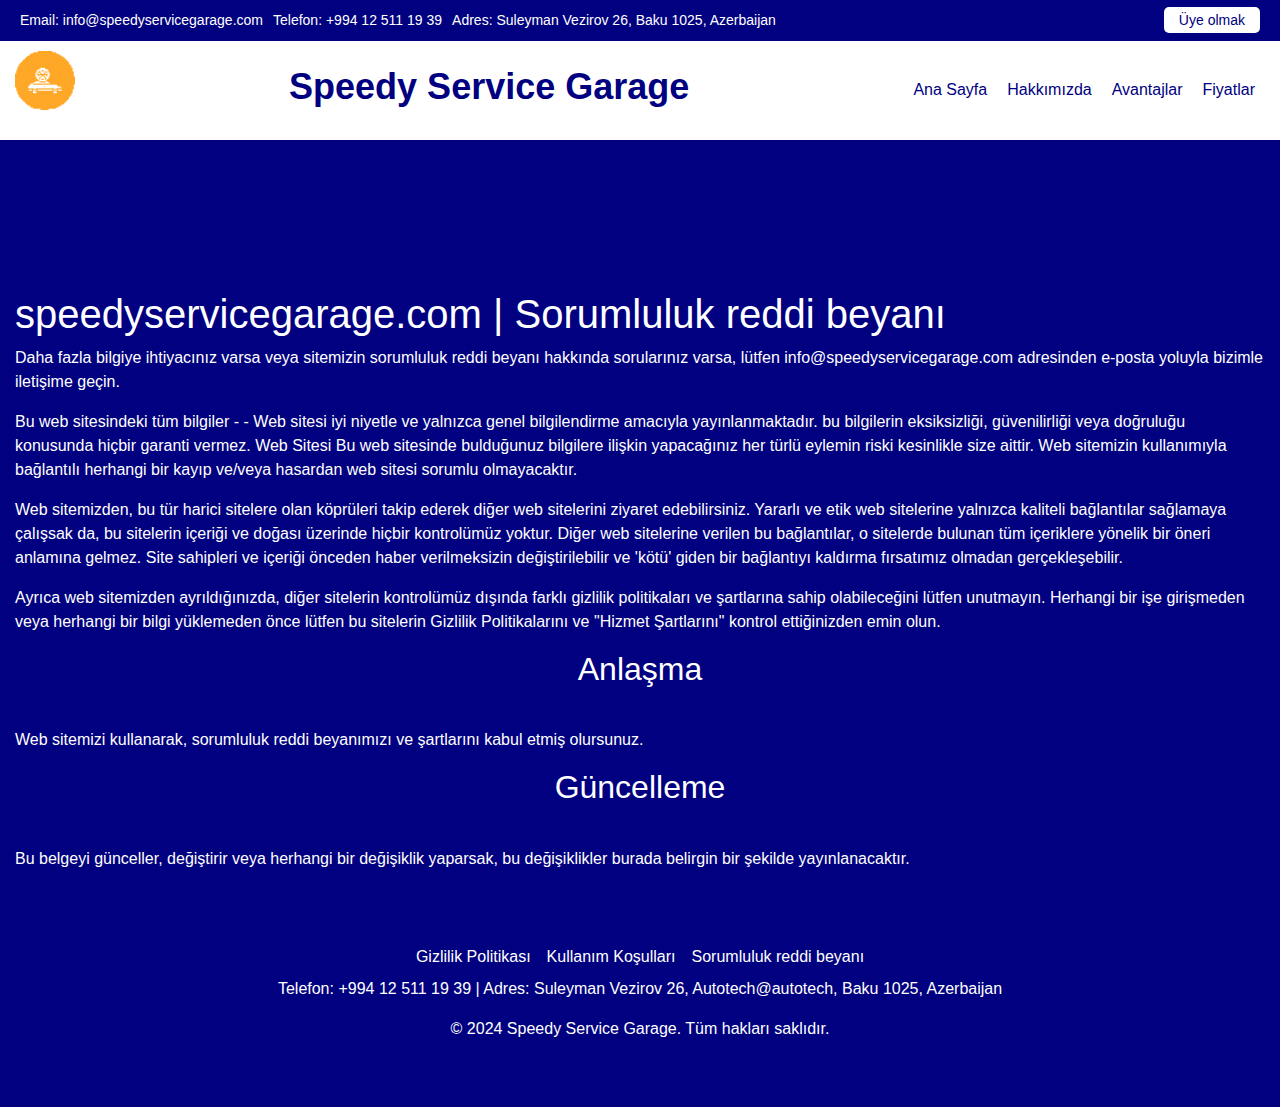
==== disclaimer.html @ 7a41a753 "1" ====
<!DOCTYPE html>
<html lang="tr">
<head>
    <meta charset="UTF-8">
    <meta name="viewport" content="width=device-width, initial-scale=1.0">
    <meta name="title" content="Speedy Service Garage">
    <meta name="description"
          content="Speedy Service Garage: Baku'da en iyi oto servis hizmetleri sunuyoruz. Profesyonel bakım ve onarım hizmetleri ile aracınızı güvende tutun.">
    <title>Speedy Service Garage</title>
    <link rel="apple-touch-icon" sizes="180x180" href="favicon/apple-touch-icon.png">
    <link rel="icon" type="image/png" sizes="32x32" href="favicon/favicon-32x32.png">
    <link rel="icon" type="image/png" sizes="16x16" href="favicon/favicon-16x16.png">
    <link rel="manifest" href="favicon/site.webmanifest">
    <link rel="stylesheet" href="css/bootstrap.min.css">
    <link rel="stylesheet" href="css/style.css">
</head>
<body>

<!-- Top Bar -->
<div class="top-bar">
    <div class="contact-info">
        <span>Email: info@speedyservicegarage.com</span>
        <span>Telefon: +994 12 511 19 39</span>
        <span>Adres: Suleyman Vezirov 26, Baku 1025, Azerbaijan</span>
    </div>
    <div class="appointment-btn">
        <a href="form.html">Üye olmak</a>
    </div>
</div>

<!-- Navigation Bar -->
<header class="header">
    <div class="container">
        <nav class="navbar navbar-expand-lg justify-content-between">
            <a class="navbar-brand logo" href="index.html">
                <img src="img/LOGO.png" alt="Speedy Service Garage">
            </a>
            <h1>Speedy Service Garage</h1>
            <button class="navbar-toggler" type="button" data-toggle="collapse" data-target="#navbarSupportedContent"
                    aria-controls="navbarSupportedContent" aria-expanded="false" aria-label="Toggle navigation">
                <span class="toggler-icon"></span>
                <span class="toggler-icon"></span>
                <span class="toggler-icon"></span>
            </button>

            <div class="collapse navbar-collapse sub-menu-bar" id="navbarSupportedContent">
                <ul id="nav" class="navbar-nav align-items-center">
                    <li><a href="index.html">Ana Sayfa</a></li>
                    <li><a href="#about">Hakkımızda</a></li>
                    <li><a href="#advantages">Avantajlar</a></li>
                    <li><a href="#price">Fiyatlar</a></li>
                </ul>
            </div>
        </nav>
    </div>
</header>

<div class="container policy">
    <h1>speedyservicegarage.com | Sorumluluk reddi beyanı</h1>
    <p>Daha fazla bilgiye ihtiyacınız varsa veya sitemizin sorumluluk reddi beyanı hakkında sorularınız varsa,
        lütfen info@speedyservicegarage.com adresinden e-posta yoluyla bizimle iletişime geçin.</p>
    Bu web sitesindeki tüm bilgiler - - Web sitesi iyi niyetle ve yalnızca genel bilgilendirme amacıyla
    yayınlanmaktadır. bu bilgilerin eksiksizliği, güvenilirliği veya doğruluğu konusunda hiçbir garanti vermez. Web
    Sitesi Bu web sitesinde bulduğunuz bilgilere ilişkin yapacağınız her türlü eylemin riski kesinlikle size aittir.
    Web sitemizin kullanımıyla bağlantılı herhangi bir kayıp ve/veya hasardan web sitesi sorumlu olmayacaktır.</p>
    <p> Web sitemizden, bu tür harici sitelere olan köprüleri takip ederek diğer web sitelerini ziyaret edebilirsiniz.
        Yararlı ve etik web sitelerine yalnızca kaliteli bağlantılar sağlamaya çalışsak da, bu sitelerin içeriği ve
        doğası üzerinde hiçbir kontrolümüz yoktur. Diğer web sitelerine verilen bu bağlantılar, o sitelerde bulunan tüm
        içeriklere yönelik bir öneri anlamına gelmez. Site sahipleri ve içeriği önceden haber verilmeksizin
        değiştirilebilir ve 'kötü' giden bir bağlantıyı kaldırma fırsatımız olmadan gerçekleşebilir.</p>
    <p>Ayrıca web sitemizden ayrıldığınızda, diğer sitelerin kontrolümüz dışında farklı gizlilik politikaları ve
        şartlarına sahip olabileceğini lütfen unutmayın. Herhangi bir işe girişmeden veya herhangi bir bilgi yüklemeden
        önce lütfen bu sitelerin Gizlilik Politikalarını ve "Hizmet Şartlarını" kontrol ettiğinizden emin olun.</p>
    <h2>Anlaşma</h2>
    <p>
        Web sitemizi kullanarak, sorumluluk reddi beyanımızı ve şartlarını kabul etmiş olursunuz.</p>
    <h2>Güncelleme</h2>
    <p>
        Bu belgeyi günceller, değiştirir veya herhangi bir değişiklik yaparsak, bu değişiklikler burada belirgin bir
        şekilde yayınlanacaktır.</p>
</div>

<footer id="contact">
    <div class="d-flex justify-content-center flex-column-mob">
        <a href="policy.html" class="text-white m-2">Gizlilik Politikası</a>
        <a href="terms.html" class="text-white m-2">Kullanım Koşulları</a>
        <a href="disclaimer.html" class="text-white m-2">Sorumluluk reddi beyanı</a>
    </div>
    <p>Telefon: +994 12 511 19 39 | Adres: Suleyman Vezirov 26, Autotech@autotech, Baku 1025, Azerbaijan</p>
    <p>© 2024 Speedy Service Garage. Tüm hakları saklıdır.</p>
</footer>
</body>
<script src="js/jquery-1.12.4.min.js"></script>
<script src="js/bootstrap.min.js"></script>
<script src="js/main.js"></script>
<script type="application/ld+json">
    {
        "@context": "https://schema.org",
        "@type": "Organization",
        "name": "Speedy Service Garage",
        "url": "",
        "logo": "/favicon/favicon.ico"
    }
</script>
<script type="application/ld+json">
    {
        "@context": "https://schema.org",
        "@type": "WPHeader",
        "headline": "Speedy Service Garage",
        "description": "Speedy Service Garage: Baku'da en iyi oto servis hizmetleri sunuyoruz. Profesyonel bakım ve onarım hizmetleri ile aracınızı güvende tutun.",
        "url": "",
        "publisher": {
            "@type": "Organization",
            "name": "Speedy Service Garage",
            "logo": {
                "@type": "ImageObject",
                "url": "/favicon/favicon.ico"
            }
        }
    }
</script>
<script type="application/ld+json">
    {
        "@context": "https://schema.org",
        "@type": "WebPage",
        "name": "Speedy Service Garage",
        "description": "Speedy Service Garage: Baku'da en iyi oto servis hizmetleri sunuyoruz. Profesyonel bakım ve onarım hizmetleri ile aracınızı güvende tutun.",
        "publisher": {
            "@type": "Organization",
            "name": "Speedy Service Garage"
        },
        "license": "A license document that applies to this content, typically indicated by URL"
    }
</script>
<script type="application/ld+json">
    {
        "@context": "https://schema.org",
        "@type": "SiteNavigationElement",
        "name": "Main Navigation",
        "url": "",
        "hasPart": [
            {
                "@type": "WebPage",
                "name": "Home",
                "url": ""
            },
            {
                "@type": "WebPage",
                "name": "Tariffs",
                "url": "/tariffs.html"
            },
            {
                "@type": "WebPage",
                "name": "Form",
                "url": "/form.html"
            },
            {
                "@type": "WebPage",
                "name": "Policy",
                "url": "/policy.html"
            },
            {
                "@type": "WebPage",
                "name": "Terms of Conditions",
                "url": "/terms.html"
            },
            {
                "@type": "WebPage",
                "name": "Disclaimer",
                "url": "/disclaimer.html"
            }
        ]
    }
</script>
</html>
---- css/style.css ----
body {
  font-family: Arial, sans-serif;
  margin: 0;
  padding: 0;
  color: #FFFFFF;
  background-color: #000080;
}

.container {
  max-width: 1440px;
  margin: 0 auto;
  padding: 0 15px;
}

header {
  background-color: #FFFFFF;
  padding: 10px 0;
  color: #000080;
}

header .contact-info {
  display: flex;
  justify-content: space-between;
  align-items: center;
  font-size: 14px;
}

header .contact-info a {
  color: #FFFFFF;
  text-decoration: none;
  padding: 10px 15px;
  border: 1px solid #FFFFFF;
  border-radius: 4px;
}

.main-nav {
  display: flex;
  justify-content: space-between;
  align-items: center;
  padding: 20px 0;
}

.main-nav a {
  color: #FFFFFF;
  text-decoration: none;
  margin-left: 20px;
  font-size: 16px;
}

.main-nav a:hover {
  text-decoration: underline;
}

.hero {
  background-image: url('../img/15.jpg'); /* Замените на изображение */
  background-size: cover;
  background-position: center;
  position: relative;
  color: #FFFFFF;
  text-align: center;
  padding: 100px 0;
}

.hero .overlay {
  background-color: rgba(0, 0, 0, 0.5);
  padding: 20px;
}

.hero h1 {
  font-size: 48px;
  margin: 0;
}

.hero p {
  font-size: 20px;
  margin: 20px 0;
}

.hero .btn {
  background-color: #FFFFFF;
  color: #000080;
  padding: 15px 30px;
  border: none;
  border-radius: 4px;
  text-decoration: none;
  font-size: 18px;
}

.services {
  padding: 50px 0;
}

.services h2 {
  text-align: center;
  margin-bottom: 30px;
}

.services .service-card {
  background-color: #FFFFFF;
  color: #000080;
  text-align: center;
  padding: 20px;
  margin: 10px;
  border-radius: 8px;
  width: calc(20% - 40px);
  box-shadow: 0 4px 8px rgba(0, 0, 0, 0.2);
  display: inline-block;
  vertical-align: top;
}

.services .service-card img {
  width: 100px;
  height: 100px;
  margin-bottom: 10px;
}

.services .service-card h3 {
  font-size: 18px;
  margin: 10px 0;
}

.services .service-card p {
  font-size: 16px;
}

.about, .advantages, .specialists, .gallery, footer {
  padding: 50px 0;
}

.about h2, .advantages h2, .specialists h2, .gallery h2 {
  text-align: center;
  margin-bottom: 30px;
}

.about p {
  font-size: 18px;
  text-align: justify;
  line-height: 1.6;
  max-width: 800px;
  margin: 0 auto;
}

.advantages .advantage {
  background-color: #FFFFFF;
  color: #000080;
  text-align: center;
  padding: 20px;
  margin: 10px;
  border-radius: 8px;
  width: calc(25% - 40px);
  box-shadow: 0 4px 8px rgba(0, 0, 0, 0.2);
  display: inline-block;
  vertical-align: top;
}

.advantages .advantage img {
  width: 50px;
  height: 50px;
  margin-bottom: 10px;
}

.specialists .specialist-card {
  background-color: #FFFFFF;
  color: #000080;
  text-align: center;
  padding: 20px;
  margin: 10px;
  border-radius: 8px;
  width: calc(25% - 40px);
  box-shadow: 0 4px 8px rgba(0, 0, 0, 0.2);
  display: inline-block;
  vertical-align: top;
}

.specialists .specialist-card img {
  width: 100px;
  height: 100px;
  border-radius: 50%;
  margin-bottom: 10px;
}

.specialists .specialist-card h3 {
  font-size: 18px;
  margin: 10px 0;
}

.specialists .specialist-card p {
  font-size: 16px;
}

.gallery .gallery-item {
  width: calc(20% - 40px);
  margin: 10px;
  display: inline-block;
  vertical-align: top;
}

.gallery .gallery-item img {
  width: 100%;
  border-radius: 8px;
}
.gallery {
  display: flex;
  justify-content: center;
}
footer {
  background-color: #000080;
  color: #FFFFFF;
  text-align: center;
}

footer p {
  font-size: 16px;
}






.services {
  display: flex;
  flex-wrap: wrap;
  justify-content: space-between;
  gap: 20px;
}

.service-card {
  flex: 1 1 calc(20% - 20px);
  box-sizing: border-box;
  text-align: center;
  background-color: #ffffff;
  padding: 20px;
  border-radius: 10px;
  box-shadow: 0 0 10px rgba(0, 0, 0, 0.1);
}


.advantages {
  display: flex;
  flex-wrap: wrap;
  justify-content: space-between;
  gap: 20px;
}

.advantage {
  flex: 1 1 calc(33.33% - 20px);
  box-sizing: border-box;
  text-align: center;
  background-color: #ffffff;
  padding: 20px;
  border-radius: 10px;
  box-shadow: 0 0 10px rgba(0, 0, 0, 0.1);
}


.specialists {
  display: flex;
  flex-wrap: wrap;
  justify-content: space-between;
  gap: 20px;
}

.specialist-card {
  flex: 1 1 calc(25% - 20px);
  box-sizing: border-box;
  text-align: center;
  background-color: #ffffff;
  padding: 20px;
  border-radius: 10px;
  box-shadow: 0 0 10px rgba(0, 0, 0, 0.1);
}

@media (max-width: 1024px) {
  .service-card, .advantage, .specialist-card {
    flex: 1 1 calc(50% - 20px);
  }
}

@media (max-width: 768px) {
  .service-card, .advantage, .specialist-card {
    flex: 1 1 100%;
  }
  .gallery .gallery-item {
    width: 100%;
    display: inline-block;
    vertical-align: top;
    margin: 0;
    padding: 10px;
  }
  .gallery {
    flex-direction: column;
    display: flex;
  }
}

h2 {
  text-align: center;
  margin-bottom: 40px;
  color: #ffffff;
}

img {
  max-width: 100%;
  height: auto;
  margin-bottom: 20px;
}




.top-bar {
  display: flex;
  justify-content: space-between;
  align-items: center;
  background-color: #000080;
  color: #ffffff;
  padding: 10px 20px;
  font-size: 14px;
}

.top-bar .contact-info {
  display: flex;
  flex-wrap: wrap;
  gap: 10px;
}

.top-bar .appointment-btn a {
  background-color: #ffffff;
  color: #000080;
  padding: 5px 15px;
  text-decoration: none;
  border-radius: 5px;
}


.navigation-bar {
  display: flex;
  justify-content: space-between;
  align-items: center;
  background-color: #ffffff;
  padding: 20px;
  box-shadow: 0 2px 10px rgba(0, 0, 0, 0.1);
}

.navigation-bar .logo img {
  max-width: 150px;
  height: auto;
}

.navigation-bar .menu ul {
  display: flex;
  gap: 20px;
  list-style: none;
  margin: 0;
  padding: 0;
}

.navigation-bar .menu ul li a {
  text-decoration: none;
  color: #000080;
  font-weight: bold;
}


@media (max-width: 1024px) {
  .top-bar {
    flex-direction: column;
    align-items: flex-start;
  }

  .top-bar .contact-info {
    margin-bottom: 10px;
  }

  .navigation-bar {
    flex-direction: column;
    align-items: flex-start;
  }

  .navigation-bar .menu ul {
    flex-direction: column;
    gap: 10px;
    width: 100%;
  }

  .navigation-bar .menu ul li {
    width: 100%;
  }

  .navigation-bar .menu ul li a {
    display: block;
    padding: 10px;
    text-align: left;
  }
}

@media (max-width: 768px) {
  .top-bar {
    font-size: 12px;
    padding: 10px;
  }

  .navigation-bar .logo img {
    max-width: 120px;
  }

  .navigation-bar .menu ul li a {
    padding: 10px 5px;
  }
}



.service-card {
  text-align: center;
  background-color: #ffffff;
  padding: 20px;
  border-radius: 10px;
  box-shadow: 0 0 10px rgba(0, 0, 0, 0.1);
  margin-bottom: 20px;
  position: relative;
}

.service-card img {
  max-width: 100%;
  height: auto;
  margin-bottom: 15px;
}

.service-card h3 {
  font-size: 18px;
  color: #000080;
  margin-bottom: 10px;
}

.service-card p {
  font-size: 16px;
  color: #333333;
  margin-bottom: 20px;
}
.tariffs .services .price {
  color: green;
  font-weight: bold;
  font-size: 32px;
}
.tariffs .services h2 {
  color: #000080;
}
.buy-btn {
  display: inline-block;
  background-color: #000080;
  color: #ffffff;
  padding: 10px 20px;
  text-decoration: none;
  border-radius: 5px;
  transition: background-color 0.3s;
}

.buy-btn:hover {
  background-color: #333399;
}


@media (max-width: 768px) {
  .service-card {
    margin-bottom: 15px;
  }

  .buy-btn {
    padding: 8px 16px;
    font-size: 14px;
  }
}



/*===== NAVBAR =====*/
.header_navbar {
  position: absolute;
  top: 0;
  left: 0;
  width: 100%;
  z-index: 99;
  -webkit-transition: all 0.3s ease-out 0s;
  -moz-transition: all 0.3s ease-out 0s;
  -ms-transition: all 0.3s ease-out 0s;
  -o-transition: all 0.3s ease-out 0s;
  transition: all 0.3s ease-out 0s;
}

.header a {
  color: #111;
}

.header a:hover, .hero a:hover {
  text-decoration: none;
}

.sticky {
  position: fixed;
  z-index: 999;
  background-color: #fff;
  -webkit-box-shadow: 0px 20px 50px 0px rgba(0, 0, 0, 0.05);
  -moz-box-shadow: 0px 20px 50px 0px rgba(0, 0, 0, 0.05);
  box-shadow: 0px 20px 50px 0px rgba(0, 0, 0, 0.05);
  -webkit-transition: all 0.3s ease-out 0s;
  -moz-transition: all 0.3s ease-out 0s;
  -ms-transition: all 0.3s ease-out 0s;
  -o-transition: all 0.3s ease-out 0s;
  transition: all 0.3s ease-out 0s;
}

.sticky .navbar {
  padding: 10px 0;
}

.navbar {
  align-items: center;
  -webkit-transition: all 0.3s ease-out 0s;
  -moz-transition: all 0.3s ease-out 0s;
  -ms-transition: all 0.3s ease-out 0s;
  -o-transition: all 0.3s ease-out 0s;
  transition: all 0.3s ease-out 0s;
}

.navbar h1 {
  white-space: nowrap;
  color: #000080;
  font-weight: bold;
  font-size: 36px;
}
.navbar ul li {
  margin: 10px;
}
.navbar a:hover {
  text-decoration: none;
}

.tariffs {
  padding: 200px 0;
}

.navbar-brand {
  padding: 0;
  margin-right: 0;
}

.navbar .navbar-nav a {
  color: #000080;
}
.navbar-brand img {
  width: 60px;
}
.policy {
  padding-top: 150px;
}
.policy p {
  text-align: left;
}

.navbar-toggler {
  padding: 0;
}
.navbar-collapse {
  flex-grow: 0!important;
}
.navbar-toggler .toggler-icon {
  width: 30px;
  height: 2px;
  background-color: #111;
  display: block;
  margin: 5px 0;
  position: relative;
  -webkit-transition: all 0.3s ease-out 0s;
  -moz-transition: all 0.3s ease-out 0s;
  -ms-transition: all 0.3s ease-out 0s;
  -o-transition: all 0.3s ease-out 0s;
  transition: all 0.3s ease-out 0s;
}

.navbar-toggler.active .toggler-icon:nth-of-type(1) {
  -webkit-transform: rotate(45deg);
  -moz-transform: rotate(45deg);
  -ms-transform: rotate(45deg);
  -o-transform: rotate(45deg);
  transform: rotate(45deg);
  top: 7px;
}

.navbar-toggler.active .toggler-icon:nth-of-type(2) {
  opacity: 0;
}

.navbar-toggler.active .toggler-icon:nth-of-type(3) {
  -webkit-transform: rotate(135deg);
  -moz-transform: rotate(135deg);
  -ms-transform: rotate(135deg);
  -o-transform: rotate(135deg);
  transform: rotate(135deg);
  top: -7px;
}

@media only screen and (min-width: 768px) and (max-width: 991px) {
  .navbar-collapse {
    position: absolute;
    top: 100%;
    left: 0;
    width: 100%;
    background-color: #fff;
    z-index: 9;
    -webkit-box-shadow: 0px 15px 20px 0px rgba(34, 34, 34, 0.1);
    -moz-box-shadow: 0px 15px 20px 0px rgba(34, 34, 34, 0.1);
    box-shadow: 0px 15px 20px 0px rgba(34, 34, 34, 0.1);
    margin-top: 20px;
    padding: 5px 12px;
  }
}

@media (max-width: 767px) {
  .navbar-collapse {
    position: absolute;
    top: 100%;
    left: 0;
    width: 100%;
    background-color: #fff;
    z-index: 9;
    -webkit-box-shadow: 0px 15px 20px 0px rgba(34, 34, 34, 0.1);
    -moz-box-shadow: 0px 15px 20px 0px rgba(34, 34, 34, 0.1);
    box-shadow: 0px 15px 20px 0px rgba(34, 34, 34, 0.1);
    padding: 5px 12px;
  }
  .about-text, .delivery-text {
    width: 100%;
  }
  .about-image, .delivery-image {
    width: 100%;
    margin-right: 0px;
  }
  .h-135 {
    height: auto;
  }
  .policy {
    padding-top: 50px;
  }
  .policy h1 {
    font-size: 1.5em;
  }
  .policy h2 {
    font-size: 1.2em;
  }
  .menu ul li {
    margin: 10px 15px;
  }
  .short-logo {
    justify-content: center;
  }
  .menu ul li a {
    color: #fff
  }
  .flex-column-mob {
    flex-direction: column;
  }
  .category-row {
    flex-direction: column;
  }

  .about-team, .beauty-glory {
    flex-direction: column;
  }

  .about-team img, .beauty-glory img {
    max-width: 100%;
  }

  .navbar-toggler {
    padding: 10px;
  }

  .navbar h1 {
    padding: 10px;
  }

  .navbar-brand img {
    width: 60px;
  }
  .navbar ul li, .navbar ul li a{
    color: #111;
  }
  .img-about {
    width: 100% !important;
  }

  .advantage-row, .category-row {
    flex-direction: column;
  }

  .services-grid {
    display: flex;
    flex-direction: column;
  }

  .cta-btn {
    font-size: 14px;
  }

  .advantage-item, .category-card {
    width: 100%;
    margin: 10px 0;
  }

  .banner h1 {
    font-size: 16px;
  }

  .banner p {
    font-size: 12px;
  }

  .header-info p, .header-info a {
    font-size: 10px;
  }
  .tariffs {
    padding: 60px 0;
  }
  .tariffs .category-card {
    width: 100%;
  }

}

.navbar-nav .nav-item {
  margin-left: 45px;
  position: relative;
  white-space: nowrap;
}

nav ul li:hover a {
  color: #8B0000 !important;
  text-decoration: none;
}

.screen img {
  max-width: 250px;
}

@media only screen and (min-width: 992px) and (max-width: 1199px) {
  .navbar-nav .nav-item {
    margin-left: 30px;
  }
}

@media only screen and (min-width: 768px) and (max-width: 991px) {
  .navbar-nav .nav-item {
    margin: 0;
  }
}

@media (max-width: 767px) {
  .navbar-nav .nav-item {
    margin: 0;
  }

  .navbar h1 {
    font-size: 16px;
  }
}

.navbar-nav .nav-item a {
  font-size: 16px;
  font-weight: 600;
  color: #38424D;
  -webkit-transition: all 0.3s ease-out 0s;
  -moz-transition: all 0.3s ease-out 0s;
  -ms-transition: all 0.3s ease-out 0s;
  -o-transition: all 0.3s ease-out 0s;
  transition: all 0.3s ease-out 0s;
  padding: 5px 0;
  position: relative;
}

.navbar-nav .nav-item a::before {
  position: absolute;
  content: '';
  width: 0;
  height: 2px;
  background-color: #38424D;
  border-radius: 50px;
  left: 110%;
  left: 0;
  bottom: 0;
  -webkit-transition: all 0.3s ease-out 0s;
  -moz-transition: all 0.3s ease-out 0s;
  -ms-transition: all 0.3s ease-out 0s;
  -o-transition: all 0.3s ease-out 0s;
  transition: all 0.3s ease-out 0s;
}

@media only screen and (min-width: 768px) and (max-width: 991px) {
  .navbar-nav .nav-item a::before {
    display: none;
  }
}

@media (max-width: 767px) {
  .navbar-nav .nav-item a::before {
    display: none;
  }
}

@media only screen and (min-width: 768px) and (max-width: 991px) {
  .navbar-nav .nav-item a {
    display: block;
    padding: 4px 0;
  }
}

@media (max-width: 767px) {
  .navbar-nav .nav-item a {
    display: block;
    padding: 4px 0;
  }
}

.navbar-nav .nav-item.active > a::before, .navbar-nav .nav-item:hover > a::before {
  width: 100%;
}

.navbar-nav .nav-item:hover .sub-menu {
  top: 100%;
  opacity: 1;
  visibility: visible;
}

@media only screen and (min-width: 768px) and (max-width: 991px) {
  .navbar-nav .nav-item:hover .sub-menu {
    top: 0;
  }
}

@media (max-width: 767px) {
  .navbar-nav .nav-item:hover .sub-menu {
    top: 0;
  }

  .screen img {
    max-width: 100%;
  }
}

.navbar-nav .nav-item .sub-menu {
  width: 200px;
  background-color: #fff;
  -webkit-box-shadow: 0px 0px 20px 0px rgba(0, 0, 0, 0.1);
  -moz-box-shadow: 0px 0px 20px 0px rgba(0, 0, 0, 0.1);
  box-shadow: 0px 0px 20px 0px rgba(0, 0, 0, 0.1);
  position: absolute;
  top: 110%;
  left: 0;
  opacity: 0;
  visibility: hidden;
  -webkit-transition: all 0.3s ease-out 0s;
  -moz-transition: all 0.3s ease-out 0s;
  -ms-transition: all 0.3s ease-out 0s;
  -o-transition: all 0.3s ease-out 0s;
  transition: all 0.3s ease-out 0s;
}

@media only screen and (min-width: 768px) and (max-width: 991px) {
  .navbar-nav .nav-item .sub-menu {
    position: relative;
    width: 100%;
    top: 0;
    display: none;
    opacity: 1;
    visibility: visible;
  }
}

@media (max-width: 767px) {
  .navbar-nav .nav-item .sub-menu {
    position: relative;
    width: 100%;
    top: 0;
    display: none;
    opacity: 1;
    visibility: visible;
  }
  .container1 {
    flex-direction: column;
  }
}

.navbar-nav .nav-item .sub-menu li {
  display: block;
}

.navbar-nav .nav-item .sub-menu li a {
  display: block;
  padding: 8px 20px;
  color: #4be46e;
}

.navbar-nav .nav-item .sub-menu li a.active, .navbar-nav .nav-item .sub-menu li a:hover {
  padding-left: 25px;
  color: #1E75D9;
}

.navbar-nav .sub-nav-toggler {
  display: none;
}

.form-contact {
  width: 60%;
}

@media only screen and (min-width: 768px) and (max-width: 991px) {
  .navbar-nav .sub-nav-toggler {
    display: block;
    position: absolute;
    right: 0;
    top: 0;
    background: none;
    color: #222;
    font-size: 18px;
    border: 0;
    width: 30px;
    height: 30px;
  }
}

@media (max-width: 767px) {
  .navbar-nav .sub-nav-toggler {
    display: block;
    position: absolute;
    right: 0;
    top: 0;
    background: none;
    color: #222;
    font-size: 18px;
    border: 0;
    width: 30px;
    height: 30px;
  }

  .form-contact {
    width: 80%;
  }
}

.navbar-nav .sub-nav-toggler span {
  width: 8px;
  height: 8px;
  border-left: 1px solid #222;
  border-bottom: 1px solid #222;
  -webkit-transform: rotate(-45deg);
  -moz-transform: rotate(-45deg);
  -ms-transform: rotate(-45deg);
  -o-transform: rotate(-45deg);
  transform: rotate(-45deg);
  position: relative;
  top: -5px;
}

.contact_section2 {
  width: 100%;
  height: auto;
  background-size: 100%;
  display: flex;
  justify-content: center;
  margin-bottom: 90px;
}

.input_bg {
  width: 60%;
  margin: 0 auto;
  text-align: center;
  margin-top: 100px;
}

.fact_text {
  width: 100%;
  float: left;
  font-size: 20px;
  color: #ffffff;
  text-align: center;
  text-transform: uppercase;
}

.address_text {
  width: 100%;
  float: left;
  font-size: 18px;
  color: #000;
  padding: 5px 20px 5px 30px;
  border-radius: 30px;
  border: 0px;
  background-color: #dadada;
  height: 60px;
  margin-top: 40px;
}

.sub_bt {
  width: 100%;
  color: black;
  background-color: #fff;
  font-size: 18px;
  border-radius: 30px;
  border: 1px solid black;
  height: 60px;
  margin-top: 40px;
  cursor: pointer;

}

.sub_bt:hover {
  color: #fff;
  background-color: black;
  border-color: #fff;
}

.h-80 {
  height: 80px;
  background-size: auto;
}

.courses-section h2 {
  text-align: center;
}
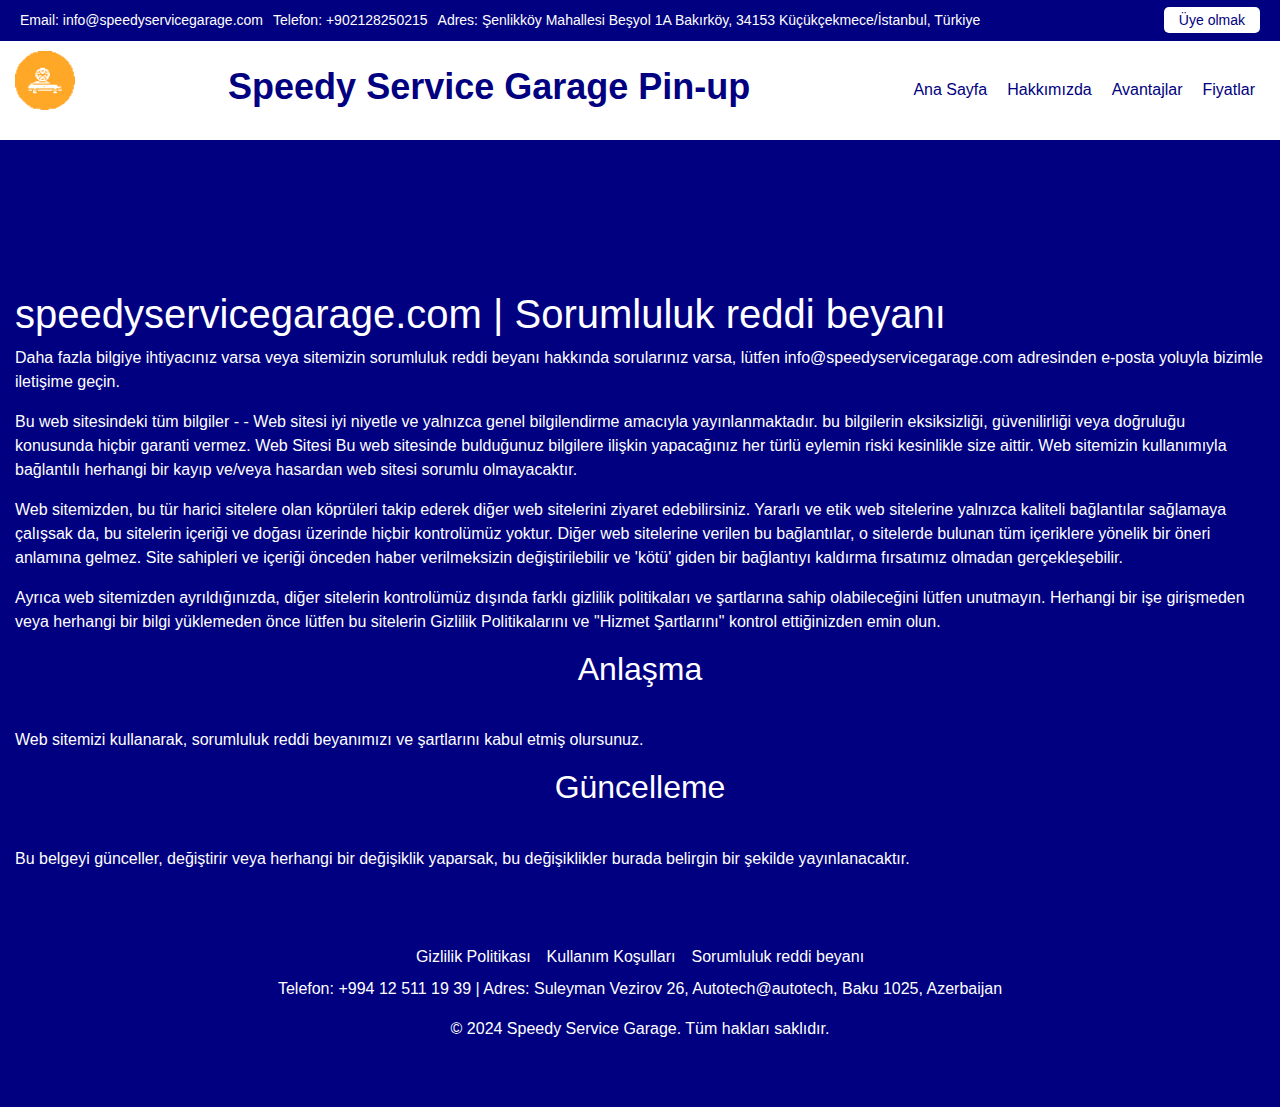
==== commit 2932608b: "1" ====
--- a/disclaimer.html
+++ b/disclaimer.html
@@ -5,14 +5,14 @@
     <meta name="viewport" content="width=device-width, initial-scale=1.0">
     <meta name="title" content="Speedy Service Garage">
     <meta name="description"
-          content="Speedy Service Garage: Baku'da en iyi oto servis hizmetleri sunuyoruz. Profesyonel bakım ve onarım hizmetleri ile aracınızı güvende tutun.">
-    <title>Speedy Service Garage</title>
+          content="Speedy Service Garage pin-up: Baku'da en iyi oto servis hizmetleri sunuyoruz. Profesyonel bakım ve onarım hizmetleri ile aracınızı güvende tutun.">
+    <title>Speedy Service Garage pin-up</title>
     <link rel="apple-touch-icon" sizes="180x180" href="favicon/apple-touch-icon.png">
     <link rel="icon" type="image/png" sizes="32x32" href="favicon/favicon-32x32.png">
     <link rel="icon" type="image/png" sizes="16x16" href="favicon/favicon-16x16.png">
     <link rel="manifest" href="favicon/site.webmanifest">
     <link rel="stylesheet" href="css/bootstrap.min.css">
-    <link rel="stylesheet" href="css/style.css">
+    <link rel="stylesheet" href="css/style.css?v1">
 </head>
 <body>
 
@@ -20,8 +20,8 @@
 <div class="top-bar">
     <div class="contact-info">
         <span>Email: info@speedyservicegarage.com</span>
-        <span>Telefon: +994 12 511 19 39</span>
-        <span>Adres: Suleyman Vezirov 26, Baku 1025, Azerbaijan</span>
+        <span>Telefon: +902128250215</span>
+        <span>Adres: Şenlikköy Mahallesi Beşyol 1A Bakırköy, 34153 Küçükçekmece/İstanbul, Türkiye</span>
     </div>
     <div class="appointment-btn">
         <a href="form.html">Üye olmak</a>
@@ -35,7 +35,7 @@
             <a class="navbar-brand logo" href="index.html">
                 <img src="img/LOGO.png" alt="Speedy Service Garage">
             </a>
-            <h1>Speedy Service Garage</h1>
+            <h1>Speedy Service Garage Pin-up </h1>
             <button class="navbar-toggler" type="button" data-toggle="collapse" data-target="#navbarSupportedContent"
                     aria-controls="navbarSupportedContent" aria-expanded="false" aria-label="Toggle navigation">
                 <span class="toggler-icon"></span>
@@ -46,9 +46,9 @@
             <div class="collapse navbar-collapse sub-menu-bar" id="navbarSupportedContent">
                 <ul id="nav" class="navbar-nav align-items-center">
                     <li><a href="index.html">Ana Sayfa</a></li>
-                    <li><a href="#about">Hakkımızda</a></li>
-                    <li><a href="#advantages">Avantajlar</a></li>
-                    <li><a href="#price">Fiyatlar</a></li>
+                    <li><a href="index.html#about">Hakkımızda</a></li>
+                    <li><a href="index.html#advantages">Avantajlar</a></li>
+                    <li><a href="index.html#price">Fiyatlar</a></li>
                 </ul>
             </div>
         </nav>
--- a/css/style.css
+++ b/css/style.css
@@ -762,7 +762,9 @@
   }
 
   .navbar h1 {
-    font-size: 16px;
+    font-size: 18px;
+    white-space: normal;
+    width: 50%;
   }
 }
 
